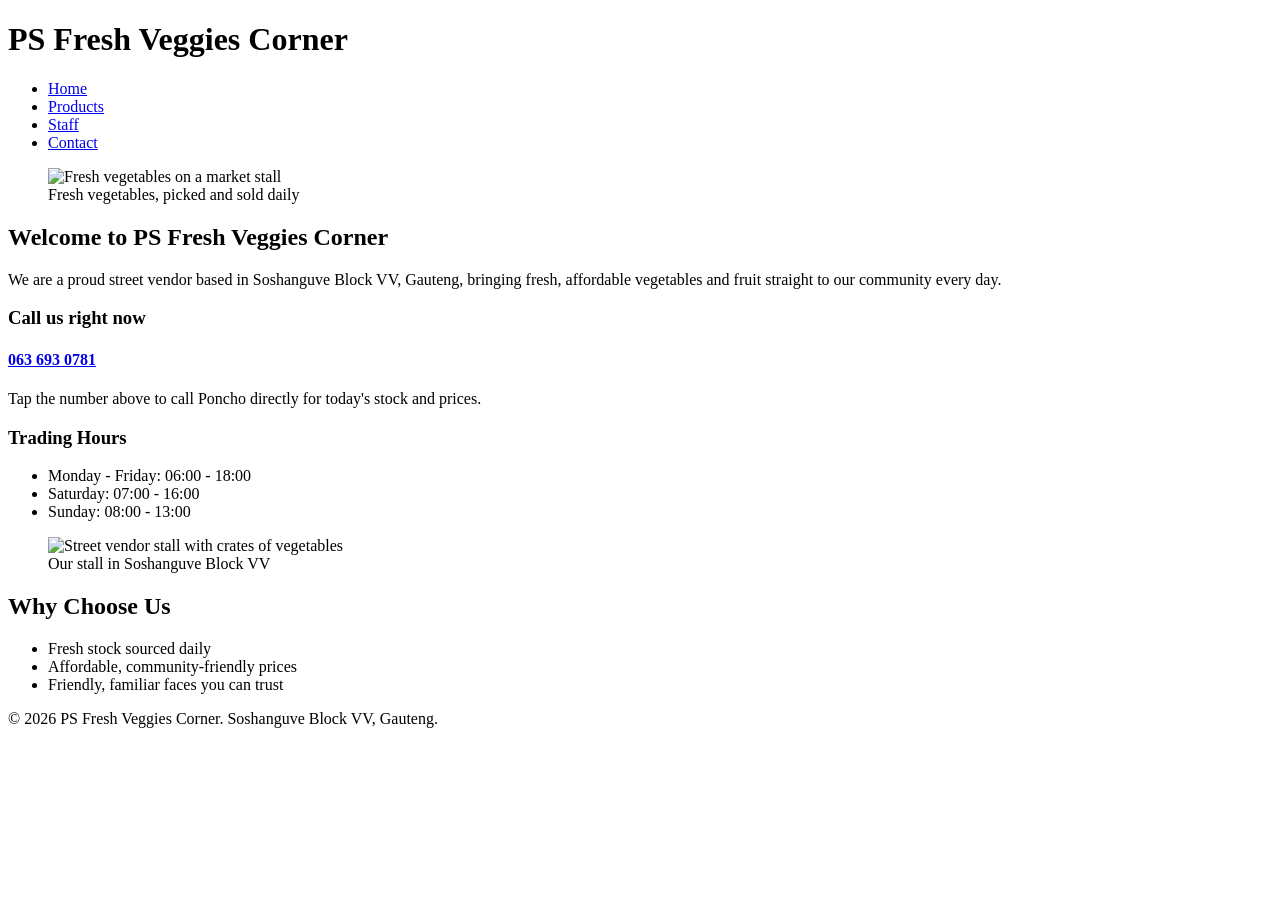
==== index.html @ b1a54c2d "Add initial HTML structure for homepage" ====
<!DOCTYPE html>
<html lang="en">
<head>
<meta charset="UTF-8">
<meta name="viewport" content="width=device-width, initial-scale=1.0">
<title>PS Fresh Veggies Corner - Home</title>
<link rel="icon" href="favicon.ico" type="image/x-icon">
<link rel="stylesheet" href="styles.css">
</head>
<body>

<header>
  <h1>PS Fresh Veggies Corner</h1>
  <nav>
    <ul>
      <li><a href="index.html">Home</a></li>
      <li><a href="products.html">Products</a></li>
      <li><a href="staff.html">Staff</a></li>
      <li><a href="contact.html">Contact</a></li>
    </ul>
  </nav>
</header>

<main>

  <div class="home-intro">
    <figure>
      <img src="https://images.unsplash.com/photo-1540420773420-3366772f4999?w=500" alt="Fresh vegetables on a market stall">
      <figcaption>Fresh vegetables, picked and sold daily</figcaption>
    </figure>
    <div>
      <h2>Welcome to PS Fresh Veggies Corner</h2>
      <p>We are a proud street vendor based in Soshanguve Block VV, Gauteng, bringing fresh, affordable
      vegetables and fruit straight to our community every day.</p>
    </div>
  </div>

  <div class="mobile">
    <h3>Call us right now</h3>
    <h4 class="mobile"><a href="tel:+27636930781">063 693 0781</a></h4>
    <p>Tap the number above to call Poncho directly for today's stock and prices.</p>
  </div>

  <div class="tablet-desktop">
    <h3>Trading Hours</h3>
    <ul>
      <li>Monday - Friday: 06:00 - 18:00</li>
      <li>Saturday: 07:00 - 16:00</li>
      <li>Sunday: 08:00 - 13:00</li>
    </ul>
  </div>

  <figure>
    <img src="https://images.unsplash.com/photo-1610348725531-843dff563e2c?w=500" alt="Street vendor stall with crates of vegetables">
    <figcaption>Our stall in Soshanguve Block VV</figcaption>
  </figure>

  <section>
    <h2>Why Choose Us</h2>
    <ul>
      <li>Fresh stock sourced daily</li>
      <li>Affordable, community-friendly prices</li>
      <li>Friendly, familiar faces you can trust</li>
    </ul>
  </section>

</main>

<footer>
  <p>&copy; 2026 PS Fresh Veggies Corner. Soshanguve Block VV, Gauteng.</p>
</footer>

</body>
</html>
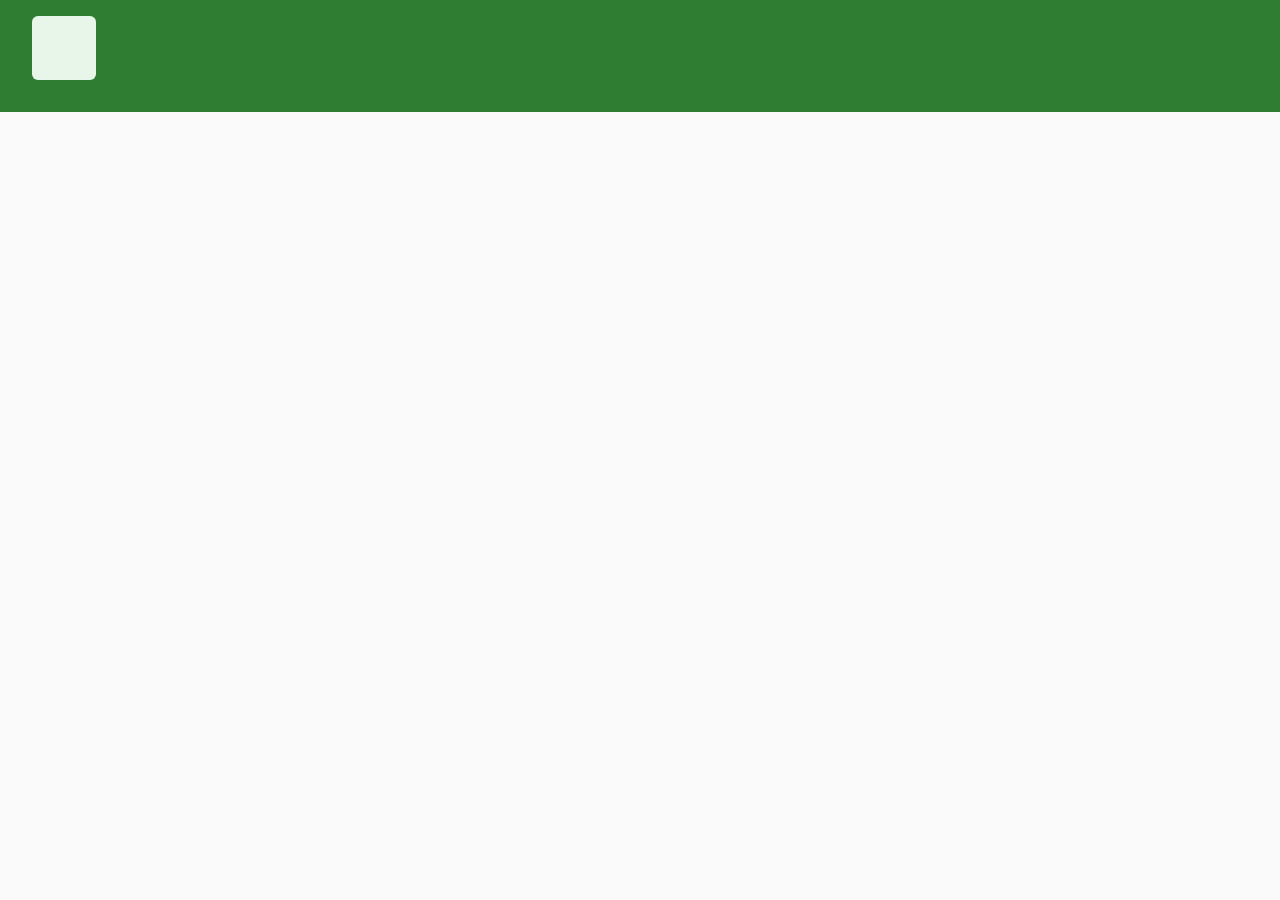
==== commit e68f15b1: "Add HTML structure with comments for sections" ====
--- a/index.html
+++ b/index.html
@@ -8,7 +8,26 @@
 <link rel="stylesheet" href="styles.css">
 </head>
 <body>
+<!-- Site header with logo and navigation -->
+<header>
 
+<!-- Home intro section with figure and welcome text -->
+<div class="home-intro">
+
+<!-- Mobile-only quick call section -->
+<div class="mobile">
+
+<!-- Tablet and desktop only: trading hours -->
+<div class="tablet-desktop">
+
+<!-- Stall photo -->
+<figure>
+
+<!-- Why choose us section -->
+<section>
+
+<!-- Site footer -->
+<footer>
 <header>
   <h1>PS Fresh Veggies Corner</h1>
   <nav>
--- a/styles.css
+++ b/styles.css
@@ -0,0 +1,278 @@
+/* =========================================================
+    PS Fresh Veggies Corner - styles.css
+    Assessment 8: Responsive Web Design (mobile-first)
+    Breakpoints: mobile (default) / tablet 600px+ / desktop 1024px+ / large desktop 1440px+
+    ========================================================= */
+
+/* ---------- CSS RESET ---------- */
+*, *::before, *::after {
+  box-sizing: border-box;
+}
+body, h1, h2, h3, h4, p, ul, li, figure, figcaption {
+  margin: 0;
+  padding: 0;
+}
+
+body {
+  font-family: Arial, Helvetica, sans-serif;
+  line-height: 1.5;
+  color: #222;
+  background-color: #fafafa;
+}
+
+img {
+  max-width: 100%;
+  display: block;
+}
+
+header {
+  position: sticky;
+  top: 0;
+  background-color: #2e7d32;
+  color: #fff;
+  padding: 0.5rem;
+  z-index: 10;
+}
+
+nav {
+  width: 100%;
+}
+
+nav ul {
+  list-style: none;
+  display: flex;
+  flex-direction: column;
+  width: 100%;
+}
+
+nav li {
+  width: 100%;
+  border-bottom: 1px solid #ffffff33;
+}
+
+nav li a {
+  display: block;
+  padding: 0.75rem;
+  color: #fff;
+  text-decoration: none;
+}
+
+.mobile {
+  display: block;
+}
+
+.tablet-desktop {
+  display: none;
+}
+
+.mobile h3 {
+  text-shadow: 1px 1px 2px rgba(0, 0, 0, 0.35);
+}
+
+main {
+  padding: 1rem;
+}
+
+main ul {
+  margin: 0 0 1rem 1.25rem;
+}
+
+.home-intro {
+  background-color: #e8f5e9;
+  padding: 1rem;
+  border-radius: 6px;
+  margin-bottom: 1rem;
+}
+
+figure {
+  margin-bottom: 1rem;
+  text-align: center;
+}
+
+figcaption {
+  font-size: 0.85rem;
+  color: #555;
+  margin-top: 0.25rem;
+}
+
+h4.mobile a {
+  color: #2e7d32;
+  font-weight: bold;
+}
+
+iframe.map {
+  width: 100%;
+  height: 250px;
+  border: 0;
+}
+
+section {
+  margin-bottom: 1.5rem;
+}
+
+main.grid article {
+  padding: 1rem;
+  border-bottom: 1px solid #ddd;
+}
+
+main.grid article h3 {
+  text-align: center;
+  font-size: 1.2rem;
+}
+
+main.grid article img {
+  margin-left: auto;
+  margin-right: auto;
+}
+
+main.grid article:nth-of-type(2) {
+  background-color: #f1f8e9;
+}
+
+main.grid article ul {
+  margin-left: 1.25rem;
+}
+
+main.grid aside {
+  background-color: #fff3e0;
+  padding: 1rem;
+  border-radius: 6px;
+}
+
+@media screen and (min-width: 600px) {
+  .mobile {
+    display: none;
+  }
+  .tablet-desktop {
+    display: block;
+  }
+
+  header {
+    position: static;
+  }
+
+  nav ul {
+    flex-direction: row;
+    justify-content: center;
+  }
+
+  nav li {
+    width: auto;
+    border-bottom: none;
+    border-right: 1px solid #ffffff55;
+  }
+
+  nav li:last-child {
+    border-right: none;
+  }
+
+  iframe.map {
+    width: 500px;
+    height: 350px;
+  }
+
+  #special-offer {
+    background: linear-gradient(135deg, #a5d6a7, #2e7d32);
+    color: #fff;
+    padding: 1rem;
+    border-radius: 6px;
+  }
+
+  main.grid {
+    display: grid;
+    grid-template-columns: repeat(2, 1fr);
+    gap: 1rem;
+    align-items: start;
+  }
+
+  main.grid aside,
+  main.grid article:nth-of-type(3) {
+    grid-column: 1 / -1;
+  }
+}
+
+@media screen and (min-width: 1024px) {
+  header {
+    display: flex;
+    align-items: center;
+    justify-content: space-between;
+    padding: 1rem 2rem;
+  }
+
+  nav {
+    width: auto;
+  }
+
+  nav ul {
+    flex-direction: row;
+    justify-content: space-evenly;
+    width: 100%;
+    gap: 1.5rem;
+  }
+
+  nav li a {
+    padding: 0.5rem 0.75rem;
+  }
+
+  nav li a:hover {
+    background-color: #ffffff33;
+    border-radius: 4px;
+  }
+
+  main {
+    max-width: 1100px;
+    margin: 0 auto;
+    padding: 2rem;
+  }
+
+  main h2, main h3 {
+    font-size: 1.6rem;
+    margin-bottom: 0.75rem;
+  }
+
+  main.grid {
+    grid-template-columns: repeat(3, 1fr);
+    gap: 1.5rem;
+    align-items: start;
+  }
+
+  .home-intro {
+    display: flex;
+    align-items: center;
+    gap: 1.5rem;
+    padding: 2rem;
+  }
+}
+
+@media screen and (min-width: 1440px) {
+  main {
+    max-width: 1300px;
+  }
+
+  main.grid {
+    gap: 2rem;
+  }
+
+  header {
+    padding: 1.25rem 3rem;
+  }
+}
+
+@media print {
+  header nav,
+  iframe.map,
+  .mobile,
+  .tablet-desktop {
+    display: none;
+  }
+
+  body {
+    color: #000;
+    background: #fff;
+  }
+
+  main.grid {
+    display: block;
+  }
+}
+
